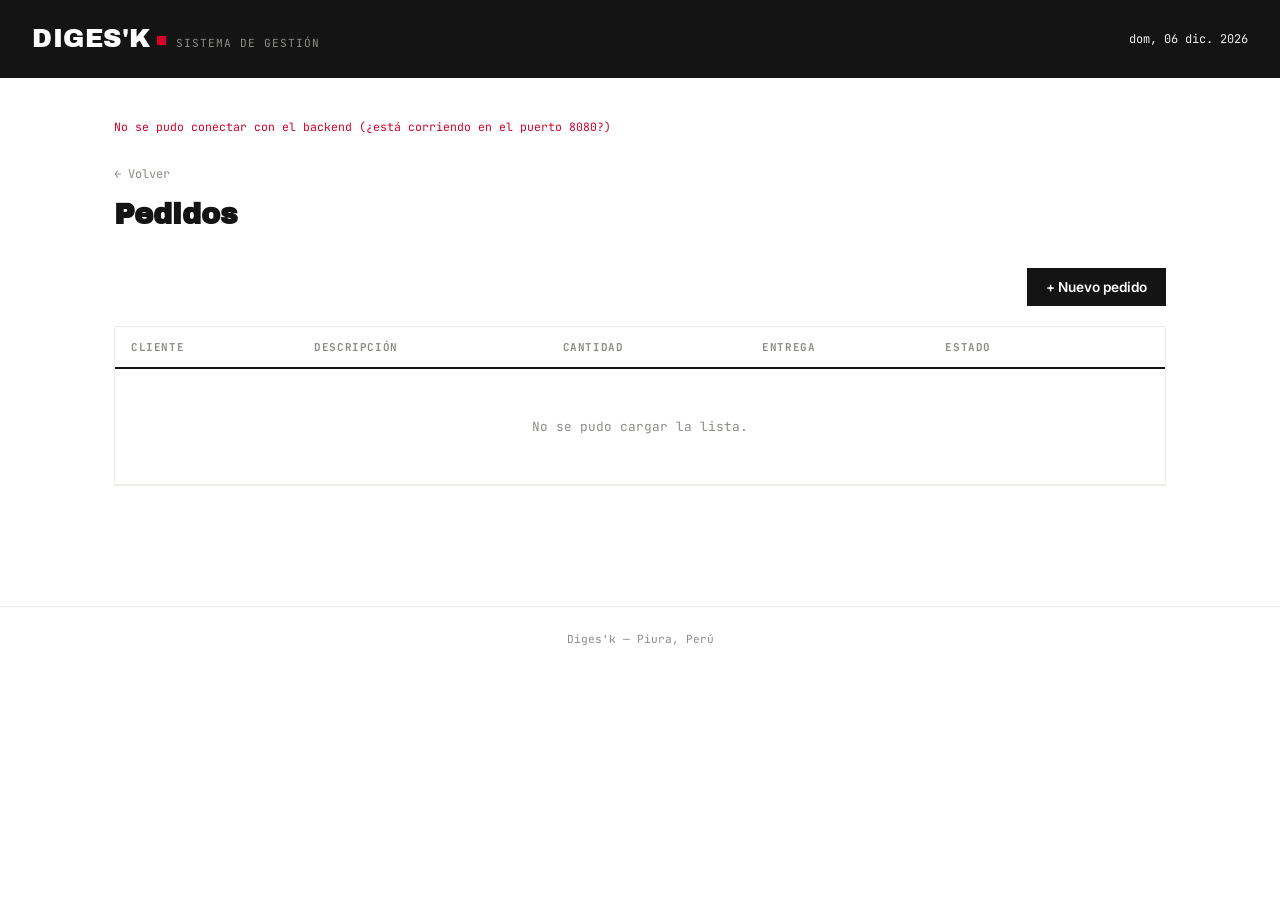
==== interfaces/pages/pedido/index.html @ e7401360 "Ultima Modificaciones" ====
<!DOCTYPE html>
<html lang="es">
<head>
<meta charset="UTF-8">
<meta name="viewport" content="width=device-width, initial-scale=1.0">
<title>Pedidos · Diges'k</title>
<link rel="stylesheet" href="../../css/module.css">
</head>
<body>

<header class="topbar">
  <div class="brand">
    <span class="brand-mark">DIGES'K</span>
    <span class="brand-sub">Sistema de Gestión</span>
  </div>
  <div class="topbar-meta" id="fechaHoy"></div>
</header>

<main>

  <p class="status-note" id="statusNote"></p>

  <div class="page-header">
    <div>
      <a class="back-link" href="../../index.html">← Volver</a>
      <h1 class="page-title">Pedidos</h1>
    </div>
  </div>

  <div class="toolbar">
    <button class="btn btn-primary" id="btnNuevoPedido">+ Nuevo pedido</button>
  </div>

  <div class="table-wrap">
    <table>
      <thead>
        <tr>
          <th>Cliente</th>
          <th>Descripción</th>
          <th>Cantidad</th>
          <th>Entrega</th>
          <th>Estado</th>
          <th></th>
        </tr>
      </thead>
      <tbody id="tablaPedidos">
        <tr><td colspan="6" class="table-empty">Cargando pedidos…</td></tr>
      </tbody>
    </table>
  </div>

</main>

<footer>Diges'k — Piura, Perú</footer>

<!-- Modal: nuevo pedido -->
<div class="modal-overlay" id="modalPedido">
  <div class="modal">
    <h2>Nuevo pedido</h2>
    <form id="formPedido">

      <div class="form-group">
        <label for="pedidoCliente">Cliente</label>
        <select id="pedidoCliente" required>
          <option value="">Selecciona…</option>
        </select>
        <span class="form-error" id="errCliente">Selecciona un cliente.</span>
      </div>

      <div class="form-group">
        <label for="pedidoDescripcion">Descripción</label>
        <textarea id="pedidoDescripcion" rows="3" required></textarea>
        <span class="form-error" id="errDescripcion">Ingresa una descripción.</span>
      </div>

      <div class="form-group">
        <label for="pedidoCantidad">Cantidad</label>
        <input type="number" id="pedidoCantidad" min="1" required>
        <span class="form-error" id="errCantidad">Ingresa una cantidad válida.</span>
      </div>

      <div class="form-group">
        <label for="pedidoFechaEntrega">Fecha de entrega</label>
        <input type="date" id="pedidoFechaEntrega" required>
        <span class="form-error" id="errFecha">Selecciona una fecha.</span>
      </div>

      <div class="modal-actions">
        <button type="button" class="btn" id="btnCancelarPedido">Cancelar</button>
        <button type="submit" class="btn btn-primary">Guardar</button>
      </div>
    </form>
  </div>
</div>

<!-- Modal: agregar producto -->
<div class="modal-overlay" id="modalProducto">
  <div class="modal">
    <h2>Agregar producto</h2>
    <form id="formProducto">
      <input type="hidden" id="productoPedidoId">

      <div class="form-group">
        <label for="productoTipo">Tipo</label>
        <select id="productoTipo" required>
          <option value="">Selecciona…</option>
          <option value="Volante">Volante</option>
          <option value="Tarjeta">Tarjeta</option>
          <option value="Banner">Banner</option>
          <option value="Afiche">Afiche</option>
          <option value="Otro">Otro</option>
        </select>
      </div>

      <div class="form-group">
        <label for="productoDescripcion">Descripción</label>
        <input type="text" id="productoDescripcion" required>
      </div>

      <div class="form-group">
        <label for="productoCantidad">Cantidad</label>
        <input type="number" id="productoCantidad" min="1" required>
      </div>

      <div class="modal-actions">
        <button type="button" class="btn" id="btnCancelarProducto">Cancelar</button>
        <button type="submit" class="btn btn-primary">Guardar</button>
      </div>
    </form>
  </div>
</div>

<!-- Modal: cambiar estado -->
<div class="modal-overlay" id="modalEstado">
  <div class="modal">
    <h2>Cambiar estado</h2>
    <form id="formEstado">
      <input type="hidden" id="estadoPedidoId">
      <input type="hidden" id="estadoActual">

      <div class="form-group">
        <label for="estadoNuevo">Nuevo estado</label>
        <select id="estadoNuevo" required>
          <option value="Pendiente">Pendiente</option>
          <option value="En Producción">En Producción</option>
          <option value="Listo">Listo</option>
          <option value="Entregado">Entregado</option>
        </select>
      </div>

      <p class="form-error visible" id="avisoRetroceso" style="display:none;">
        Estás retrocediendo el estado del pedido. ¿Confirmas el cambio?
      </p>

      <div class="modal-actions">
        <button type="button" class="btn" id="btnCancelarEstado">Cancelar</button>
        <button type="submit" class="btn btn-primary">Confirmar</button>
      </div>
    </form>
  </div>
</div>

<script src="../../js/pedidos.js"></script>
</body>
</html>
---- interfaces/css/module.css ----
@import url('base.css');
@import url('tables.css');
@import url('forms.css');

.page-header {
  display: flex;
  justify-content: space-between;
  align-items: flex-end;
  flex-wrap: wrap;
  gap: 16px;
  margin-bottom: 32px;
}

.back-link {
  font-family: 'JetBrains Mono', monospace;
  font-size: 0.75rem;
  color: var(--gris);
  text-decoration: none;
  display: inline-block;
  margin-bottom: 10px;
}
.back-link:hover { color: var(--rojo); }

.page-title {
  font-family: 'Archivo Black', sans-serif;
  font-size: 1.8rem;
}

.toolbar {
  display: flex;
  justify-content: flex-end;
  margin-bottom: 20px;
}
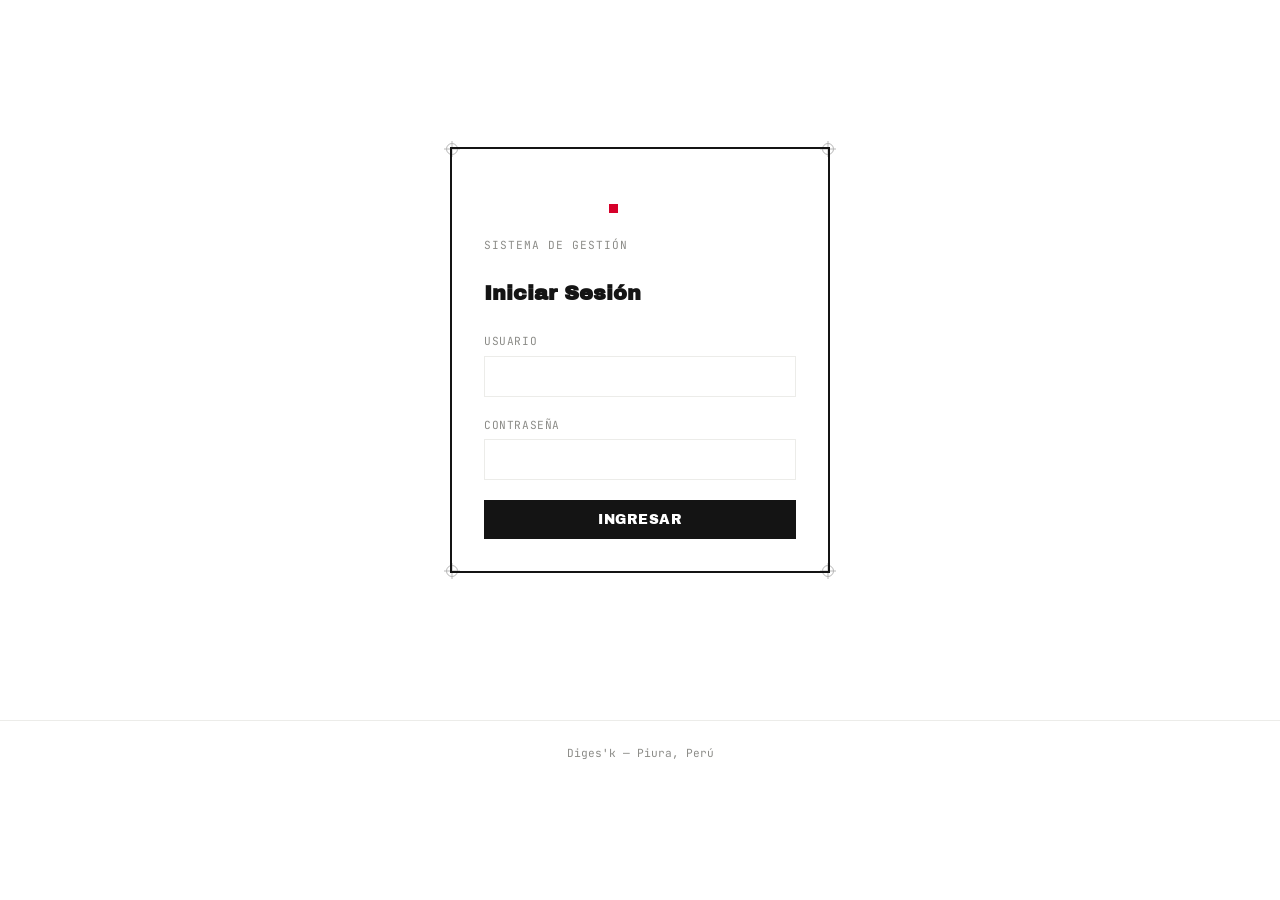
==== commit 0ec30c77: "Proyecto Terminado" ====
--- a/interfaces/pages/pedido/index.html
+++ b/interfaces/pages/pedido/index.html
@@ -160,6 +160,7 @@
   </div>
 </div>
 
+<script src="../../js/auth-guard.js"></script>
 <script src="../../js/pedidos.js"></script>
 </body>
 </html>
